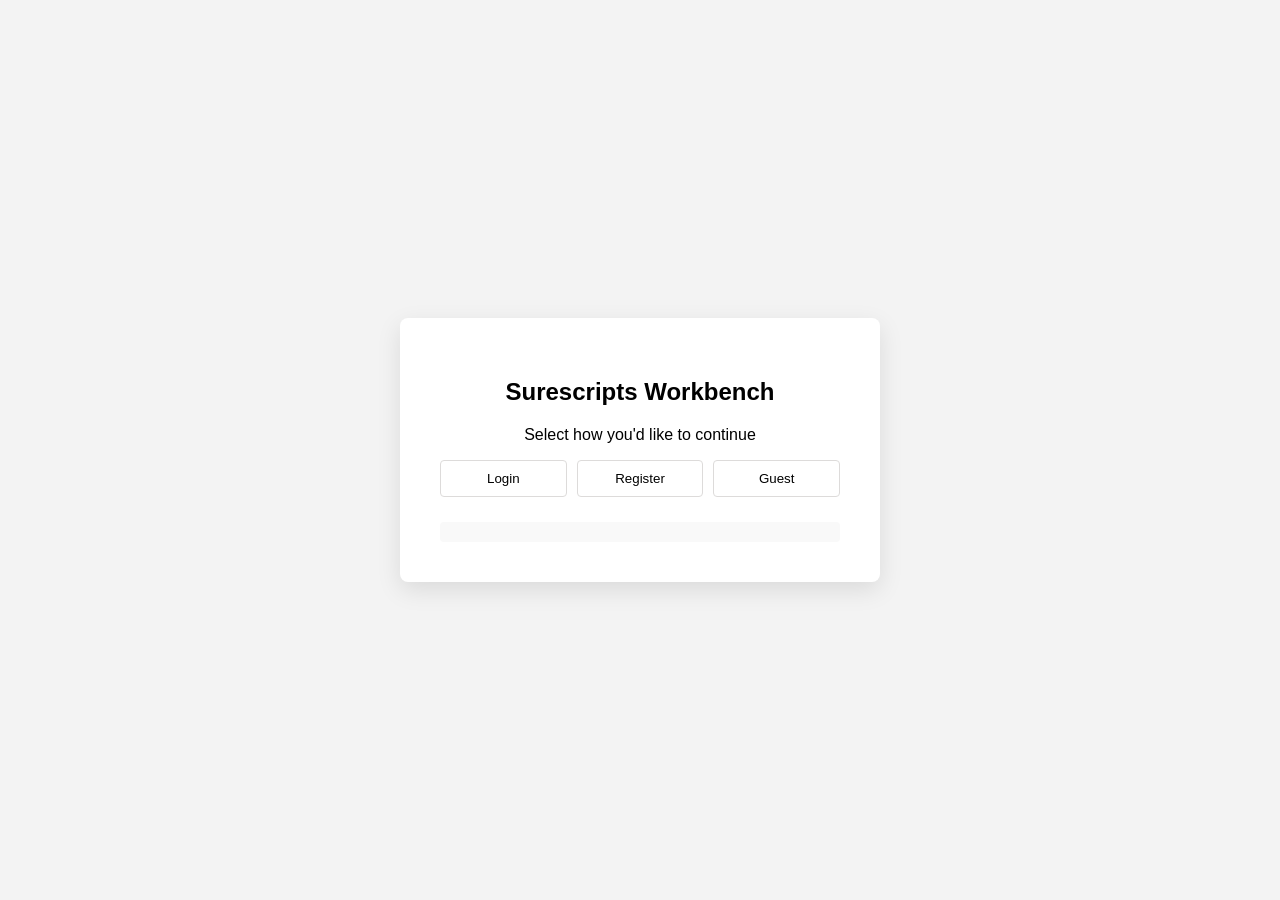
==== index.html @ d4a20340 "Add files via upload" ====
<!DOCTYPE html>
<html lang="en">
<head>
    <meta charset="UTF-8">
    <meta name="viewport" content="width=device-width, initial-scale=1.0">
    <title>Surescripts | Login Portal</title>
    <link rel="stylesheet" href="style.css">
</head>
<body>
    <div class="auth-card">
        <h2 id="formTitle">Surescripts Workbench</h2>
        <p id="formSub">Select how you'd like to continue</p>

        <div class="button-group">
            <button type="button" class="nav-btn" onclick="showForm('login')">Login</button>
            <button type="button" class="nav-btn" onclick="showForm('register')">Register</button>
            <button type="button" class="nav-btn" onclick="showForm('guest')">Guest</button>
        </div>

        <form id="authForm" class="hidden">
            <div id="extraFields"></div>
            <input type="email" id="email" placeholder="Email Address" required>
            <input type="password" id="password" placeholder="Password">
            <button type="submit" id="submitBtn">Enter Workbench</button>
        </form>

        <div id="debug-output"></div>
    </div>

    <script src="script.js"></script>
    <script>
        // PERSISTENCE CHECK: 
        // If data exists in localStorage, skip login and go to workbench
        window.onload = function() {
            const existingUser = localStorage.getItem('surescripts_user');
            if (existingUser) {
                console.log("Existing user found. Redirecting....");
                window.location.href = 'workbench.html';
            }
        };
    </script>
</body>
</html>
---- style.css ----
:root { --sf-blue: #0176d3; --sf-slate: #2b2826; }
body { font-family: 'Salesforce Sans', Arial, sans-serif; background: #f3f3f3; display: flex; justify-content: center; align-items: center; height: 100vh; margin: 0; }
.auth-card { background: white; padding: 40px; border-radius: 8px; box-shadow: 0 8px 24px rgba(0,0,0,0.1); width: 400px; text-align: center; }
.button-group { display: flex; gap: 10px; margin-bottom: 25px; }
.nav-btn { flex: 1; padding: 10px; border: 1px solid #dddbda; border-radius: 4px; background: white; cursor: pointer; transition: 0.3s; }
.nav-btn:hover { background: #f3f3f3; }
.active-btn { background: var(--sf-blue) !important; color: white; border-color: var(--sf-blue); }
input { width: 100%; padding: 12px; margin: 8px 0; border: 1px solid #dddbda; border-radius: 4px; box-sizing: border-box; }
#submitBtn { width: 100%; background: var(--sf-blue); color: white; border: none; padding: 12px; border-radius: 4px; font-weight: bold; margin-top: 15px; cursor: pointer; }
.hidden { display: none; }
#debug-output { margin-top: 20px; font-size: 12px; color: #666; text-align: left; background: #f9f9f9; padding: 10px; border-radius: 4px; }
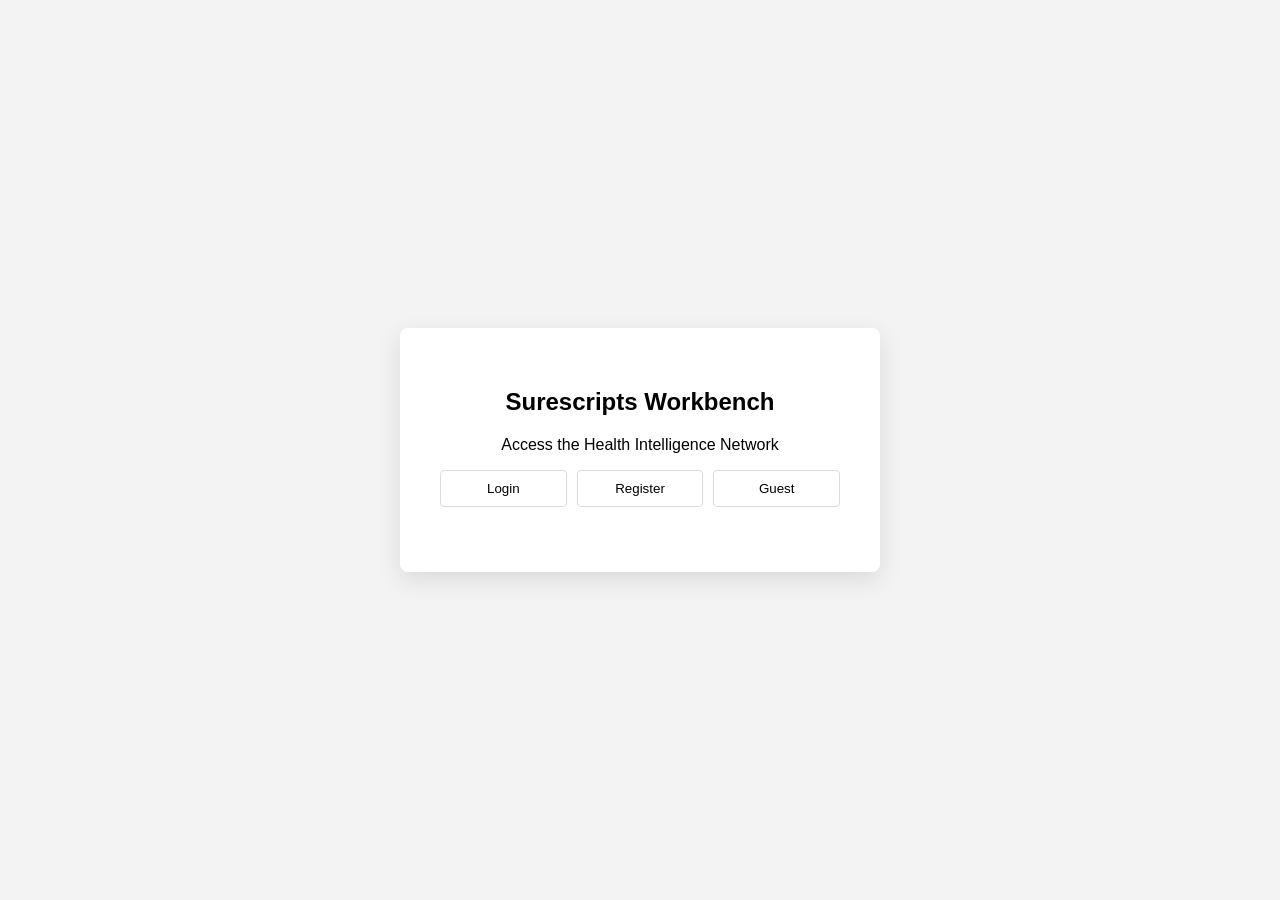
==== commit 3773aa5c: "Change title and improve session management Updated title and modified session handling script." ====
--- a/index.html
+++ b/index.html
@@ -3,13 +3,20 @@
 <head>
     <meta charset="UTF-8">
     <meta name="viewport" content="width=device-width, initial-scale=1.0">
-    <title>Surescripts | Login Portal</title>
+    <title>Surescripts Gateway</title>
     <link rel="stylesheet" href="style.css">
 </head>
 <body>
+    <script>
+        // If an active session exists, bypass login immediately
+        if (localStorage.getItem('active_session')) {
+            window.location.replace('workbench.html');
+        }
+    </script>
+
     <div class="auth-card">
-        <h2 id="formTitle">Surescripts Workbench</h2>
-        <p id="formSub">Select how you'd like to continue</p>
+        <h2>Surescripts Workbench</h2>
+        <p id="formSub">Access the Health Intelligence Network</p>
 
         <div class="button-group">
             <button type="button" class="nav-btn" onclick="showForm('login')">Login</button>
@@ -23,21 +30,8 @@
             <input type="password" id="password" placeholder="Password">
             <button type="submit" id="submitBtn">Enter Workbench</button>
         </form>
-
-        <div id="debug-output"></div>
     </div>
 
     <script src="script.js"></script>
-    <script>
-        // PERSISTENCE CHECK: 
-        // If data exists in localStorage, skip login and go to workbench
-        window.onload = function() {
-            const existingUser = localStorage.getItem('surescripts_user');
-            if (existingUser) {
-                console.log("Existing user found. Redirecting....");
-                window.location.href = 'workbench.html';
-            }
-        };
-    </script>
 </body>
 </html>
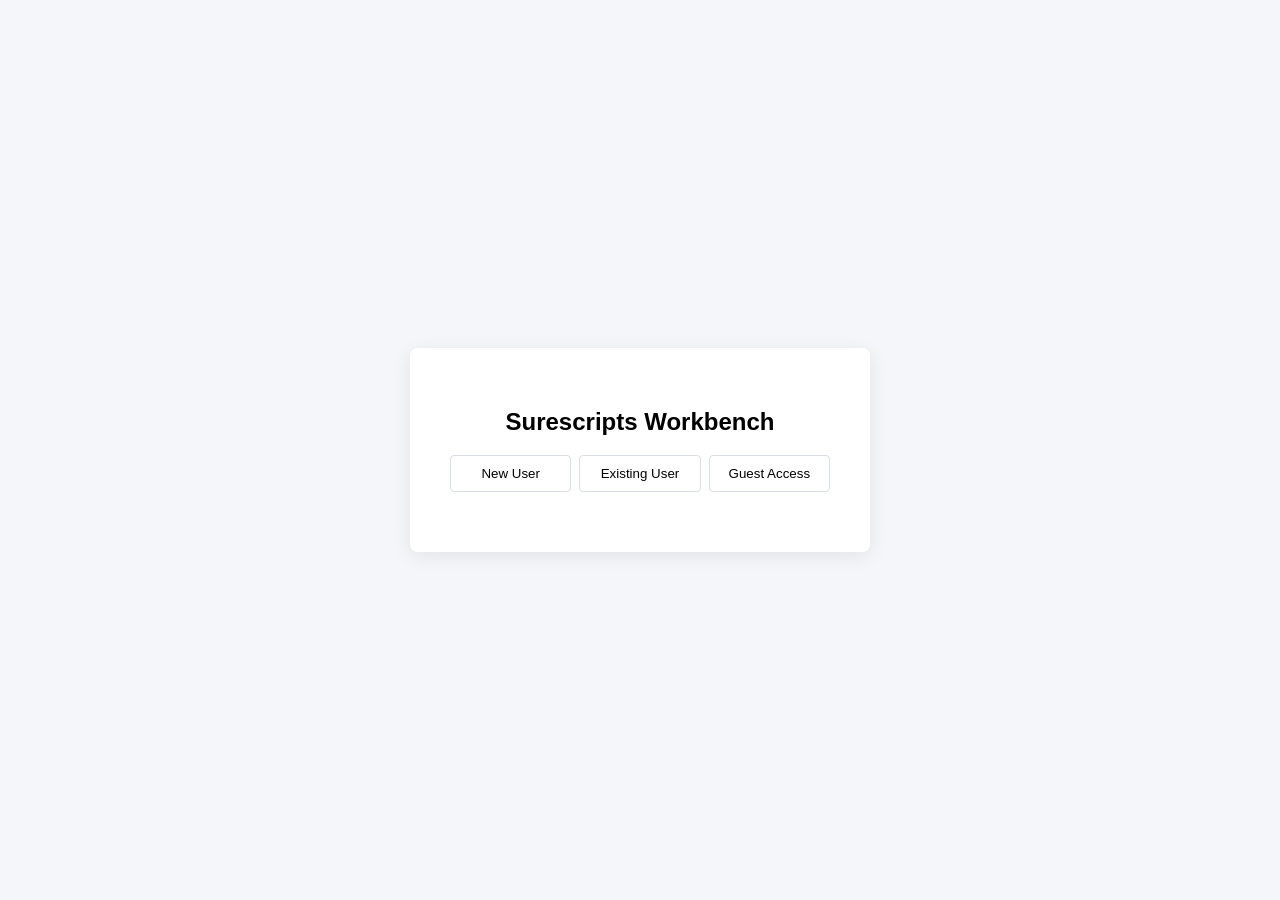
==== commit 8d701c99: "Update index.html" ====
--- a/index.html
+++ b/index.html
@@ -8,7 +8,7 @@
 </head>
 <body>
     <script>
-        // If an active session exists, bypass login immediately
+        // Check for existing session on load
         if (localStorage.getItem('active_session')) {
             window.location.replace('workbench.html');
         }
@@ -16,19 +16,18 @@
 
     <div class="auth-card">
         <h2>Surescripts Workbench</h2>
-        <p id="formSub">Access the Health Intelligence Network</p>
-
         <div class="button-group">
-            <button type="button" class="nav-btn" onclick="showForm('login')">Login</button>
-            <button type="button" class="nav-btn" onclick="showForm('register')">Register</button>
-            <button type="button" class="nav-btn" onclick="showForm('guest')">Guest</button>
+            <button type="button" class="nav-btn" onclick="showForm('register')">New User</button>
+            <button type="button" class="nav-btn" onclick="showForm('login')">Existing User</button>
+            <button type="button" class="nav-btn" onclick="handleGuest()">Guest Access</button>
         </div>
 
         <form id="authForm" class="hidden">
+            <h3 id="formActionTitle">Action</h3>
             <div id="extraFields"></div>
             <input type="email" id="email" placeholder="Email Address" required>
-            <input type="password" id="password" placeholder="Password">
-            <button type="submit" id="submitBtn">Enter Workbench</button>
+            <input type="password" id="password" placeholder="Password" required>
+            <button type="submit" id="submitBtn">Proceed</button>
         </form>
     </div>
 
--- a/style.css
+++ b/style.css
@@ -1,11 +1,10 @@
-:root { --sf-blue: #0176d3; --sf-slate: #2b2826; }
-body { font-family: 'Salesforce Sans', Arial, sans-serif; background: #f3f3f3; display: flex; justify-content: center; align-items: center; height: 100vh; margin: 0; }
-.auth-card { background: white; padding: 40px; border-radius: 8px; box-shadow: 0 8px 24px rgba(0,0,0,0.1); width: 400px; text-align: center; }
-.button-group { display: flex; gap: 10px; margin-bottom: 25px; }
-.nav-btn { flex: 1; padding: 10px; border: 1px solid #dddbda; border-radius: 4px; background: white; cursor: pointer; transition: 0.3s; }
-.nav-btn:hover { background: #f3f3f3; }
+:root { --sf-blue: #0176d3; --sf-dark: #16325c; }
+body { font-family: 'Segoe UI', sans-serif; background: #f4f6f9; display: flex; justify-content: center; align-items: center; height: 100vh; margin: 0; }
+.auth-card { background: white; padding: 40px; border-radius: 8px; box-shadow: 0 4px 20px rgba(0,0,0,0.08); width: 380px; text-align: center; }
+.button-group { display: flex; gap: 8px; margin-bottom: 20px; }
+.nav-btn { flex: 1; padding: 10px; border: 1px solid #d8dde6; border-radius: 4px; background: white; cursor: pointer; }
+.nav-btn:hover { background: #f4f6f9; }
 .active-btn { background: var(--sf-blue) !important; color: white; border-color: var(--sf-blue); }
-input { width: 100%; padding: 12px; margin: 8px 0; border: 1px solid #dddbda; border-radius: 4px; box-sizing: border-box; }
-#submitBtn { width: 100%; background: var(--sf-blue); color: white; border: none; padding: 12px; border-radius: 4px; font-weight: bold; margin-top: 15px; cursor: pointer; }
+input { width: 100%; padding: 12px; margin: 8px 0; border: 1px solid #d8dde6; border-radius: 4px; box-sizing: border-box; }
+#submitBtn { width: 100%; background: var(--sf-blue); color: white; border: none; padding: 14px; border-radius: 4px; font-weight: bold; cursor: pointer; margin-top: 10px; }
 .hidden { display: none; }
-#debug-output { margin-top: 20px; font-size: 12px; color: #666; text-align: left; background: #f9f9f9; padding: 10px; border-radius: 4px; }
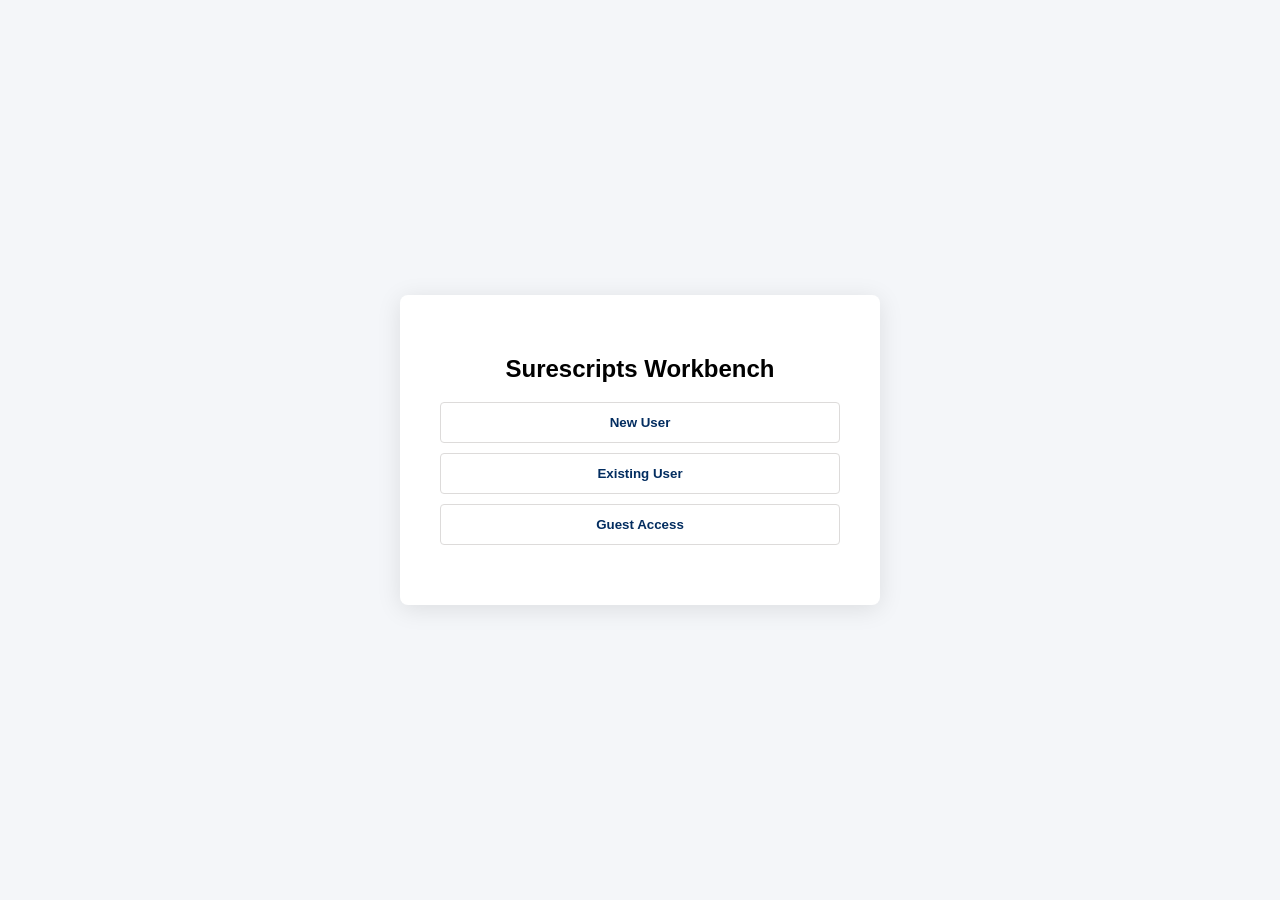
==== commit dc645e99: "Update session check comment in index.html" ====
--- a/index.html
+++ b/index.html
@@ -8,7 +8,7 @@
 </head>
 <body>
     <script>
-        // Check for existing session on load
+        // If an active session exists, skip login
         if (localStorage.getItem('active_session')) {
             window.location.replace('workbench.html');
         }
--- a/style.css
+++ b/style.css
@@ -1,10 +1,11 @@
-:root { --sf-blue: #0176d3; --sf-dark: #16325c; }
-body { font-family: 'Segoe UI', sans-serif; background: #f4f6f9; display: flex; justify-content: center; align-items: center; height: 100vh; margin: 0; }
-.auth-card { background: white; padding: 40px; border-radius: 8px; box-shadow: 0 4px 20px rgba(0,0,0,0.08); width: 380px; text-align: center; }
-.button-group { display: flex; gap: 8px; margin-bottom: 20px; }
-.nav-btn { flex: 1; padding: 10px; border: 1px solid #d8dde6; border-radius: 4px; background: white; cursor: pointer; }
-.nav-btn:hover { background: #f4f6f9; }
+:root { --sf-blue: #0176d3; --sf-dark: #032d60; --error: #d93025; }
+body { font-family: 'Segoe UI', Tahoma, Geneva, Verdana, sans-serif; background: #f4f6f9; display: flex; justify-content: center; align-items: center; height: 100vh; margin: 0; }
+.auth-card { background: white; padding: 40px; border-radius: 8px; box-shadow: 0 4px 24px rgba(0,0,0,0.1); width: 400px; text-align: center; }
+.button-group { display: flex; flex-direction: column; gap: 10px; margin-bottom: 20px; }
+.nav-btn { width: 100%; padding: 12px; border: 1px solid #dddbda; border-radius: 4px; background: white; cursor: pointer; font-weight: 600; color: var(--sf-dark); }
+.nav-btn:hover { background: #f3f3f3; }
 .active-btn { background: var(--sf-blue) !important; color: white; border-color: var(--sf-blue); }
-input { width: 100%; padding: 12px; margin: 8px 0; border: 1px solid #d8dde6; border-radius: 4px; box-sizing: border-box; }
-#submitBtn { width: 100%; background: var(--sf-blue); color: white; border: none; padding: 14px; border-radius: 4px; font-weight: bold; cursor: pointer; margin-top: 10px; }
+input { width: 100%; padding: 12px; margin: 8px 0; border: 1px solid #dddbda; border-radius: 4px; box-sizing: border-box; }
+#submitBtn { width: 100%; background: var(--sf-blue); color: white; border: none; padding: 14px; border-radius: 4px; font-weight: bold; cursor: pointer; margin-top: 15px; }
 .hidden { display: none; }
+.workbench-container { max-width: 900px; margin: auto; background: white; padding: 40px; border-radius: 12px; box-shadow: 0 2px 10px rgba(0,0,0,0.05); }
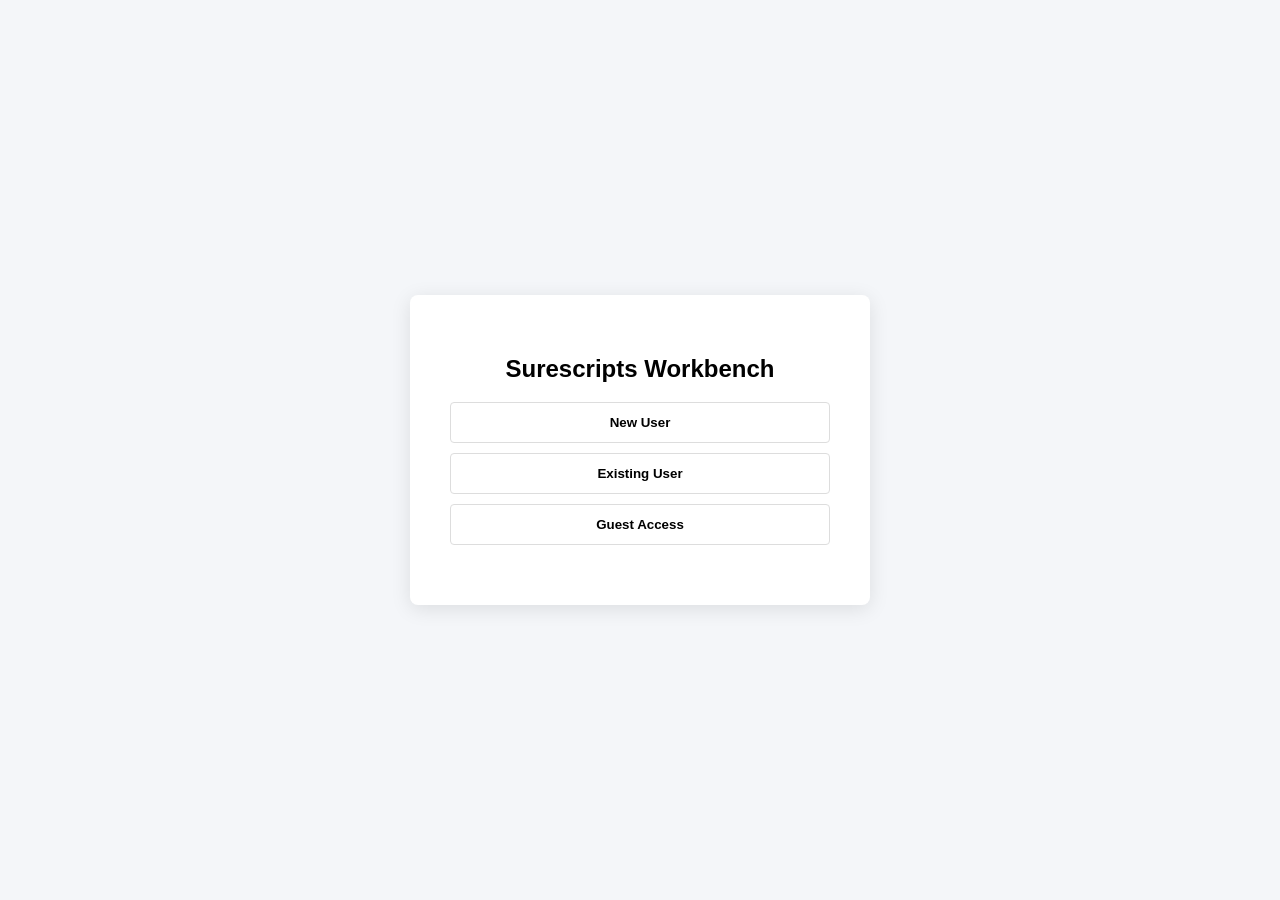
==== commit dd56f3fd: "Update index.html" ====
--- a/index.html
+++ b/index.html
@@ -2,18 +2,10 @@
 <html lang="en">
 <head>
     <meta charset="UTF-8">
-    <meta name="viewport" content="width=device-width, initial-scale=1.0">
     <title>Surescripts Gateway</title>
     <link rel="stylesheet" href="style.css">
 </head>
 <body>
-    <script>
-        // If an active session exists, skip login
-        if (localStorage.getItem('active_session')) {
-            window.location.replace('workbench.html');
-        }
-    </script>
-
     <div class="auth-card">
         <h2>Surescripts Workbench</h2>
         <div class="button-group">
@@ -30,7 +22,6 @@
             <button type="submit" id="submitBtn">Proceed</button>
         </form>
     </div>
-
     <script src="script.js"></script>
 </body>
 </html>
--- a/style.css
+++ b/style.css
@@ -1,11 +1,7 @@
-:root { --sf-blue: #0176d3; --sf-dark: #032d60; --error: #d93025; }
-body { font-family: 'Segoe UI', Tahoma, Geneva, Verdana, sans-serif; background: #f4f6f9; display: flex; justify-content: center; align-items: center; height: 100vh; margin: 0; }
-.auth-card { background: white; padding: 40px; border-radius: 8px; box-shadow: 0 4px 24px rgba(0,0,0,0.1); width: 400px; text-align: center; }
+body { font-family: 'Segoe UI', sans-serif; background: #f4f6f9; display: flex; justify-content: center; align-items: center; height: 100vh; margin: 0; }
+.auth-card { background: white; padding: 40px; border-radius: 8px; box-shadow: 0 4px 20px rgba(0,0,0,0.1); width: 380px; text-align: center; }
 .button-group { display: flex; flex-direction: column; gap: 10px; margin-bottom: 20px; }
-.nav-btn { width: 100%; padding: 12px; border: 1px solid #dddbda; border-radius: 4px; background: white; cursor: pointer; font-weight: 600; color: var(--sf-dark); }
-.nav-btn:hover { background: #f3f3f3; }
-.active-btn { background: var(--sf-blue) !important; color: white; border-color: var(--sf-blue); }
-input { width: 100%; padding: 12px; margin: 8px 0; border: 1px solid #dddbda; border-radius: 4px; box-sizing: border-box; }
-#submitBtn { width: 100%; background: var(--sf-blue); color: white; border: none; padding: 14px; border-radius: 4px; font-weight: bold; cursor: pointer; margin-top: 15px; }
+.nav-btn { padding: 12px; border: 1px solid #ddd; border-radius: 4px; background: white; cursor: pointer; font-weight: bold; }
+input { width: 100%; padding: 12px; margin: 8px 0; border: 1px solid #ddd; border-radius: 4px; box-sizing: border-box; }
+#submitBtn { width: 100%; background: #0176d3; color: white; border: none; padding: 12px; border-radius: 4px; cursor: pointer; }
 .hidden { display: none; }
-.workbench-container { max-width: 900px; margin: auto; background: white; padding: 40px; border-radius: 12px; box-shadow: 0 2px 10px rgba(0,0,0,0.05); }
